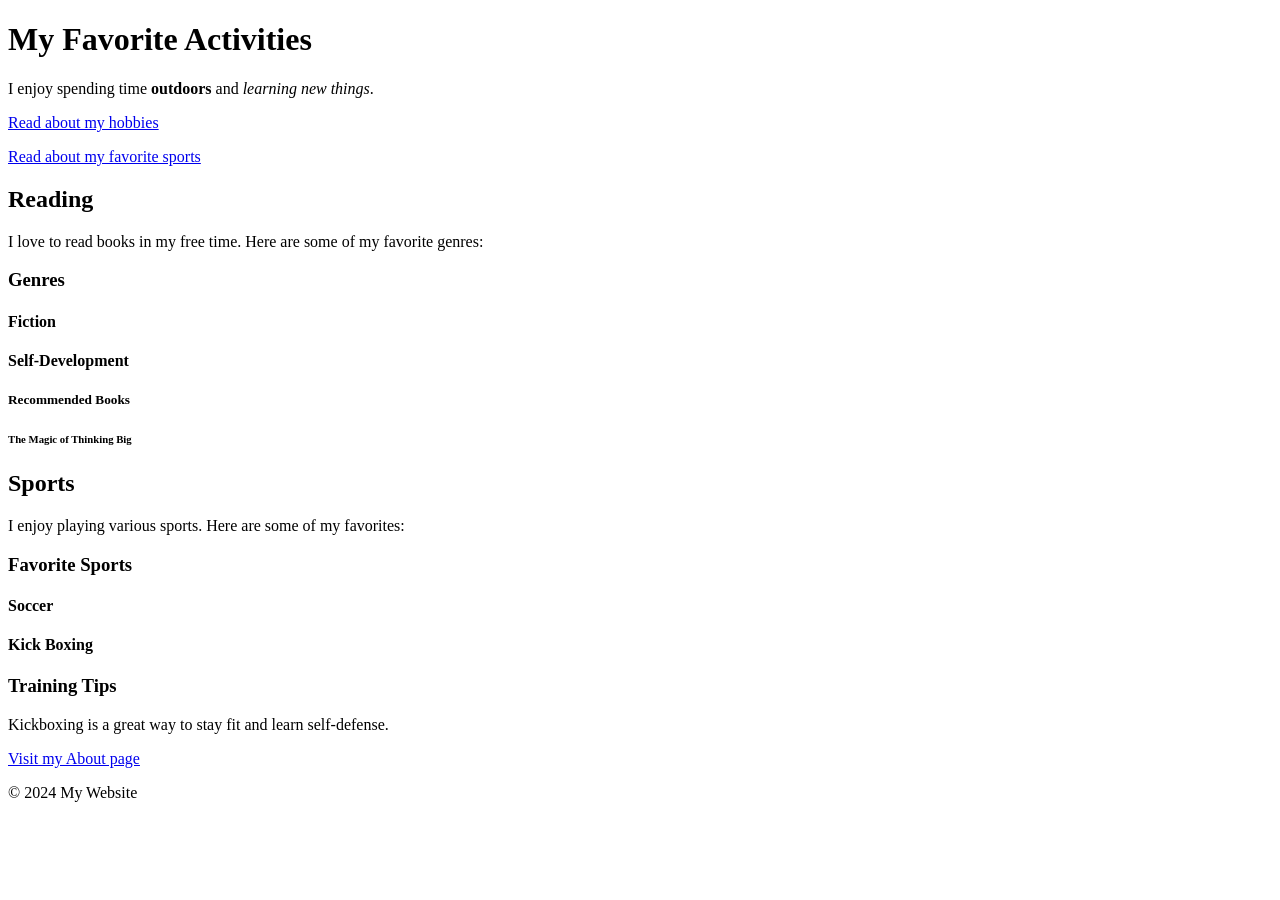
==== index.html @ c029c730 "Unit2.1.5" ====
<!DOCTYPE html>
<html lang="en">

<head>
    <meta charset="UTF-8">
    <title>My Website</title>
</head>

<body>
    <header>
        <h1>My Favorite Activities</h1>
        <p>I enjoy spending time <strong>outdoors</strong> and <em>learning new things</em>.</p>
    <p><a href="#hobbies">Read about my hobbies</a></p>
    <p><a href="#sports">Read about my favorite sports</a></p>
    </header>

    <main>
        <article id="hobbies">
            <h2>Reading</h2>
            <p>I love to read books in my free time. Here are some of my favorite genres:</p>
            <h3>Genres</h3>
            <h4>Fiction</h4>
            <h4>Self-Development</h4>
            <h5>Recommended Books</h5>
            <h6>The Magic of Thinking Big</h6>
        </article>

        <article id="sports">
            <h2>Sports</h2>
            <p>I enjoy playing various sports. Here are some of my favorites:</p>
            <h3>Favorite Sports</h3>
            <h4>Soccer</h4>
            <h4>Kick Boxing</h4>
            <aside>
                <h3>Training Tips</h3>
                <p>Kickboxing is a great way to stay fit and learn self-defense.</p>
            </aside>
        </article>
    </main>

    <footer>
        <a href="about.html" target="_blank">Visit my About page</a>
        <p>&copy; 2024 My Website</p>
    </footer>
</body>

</html>
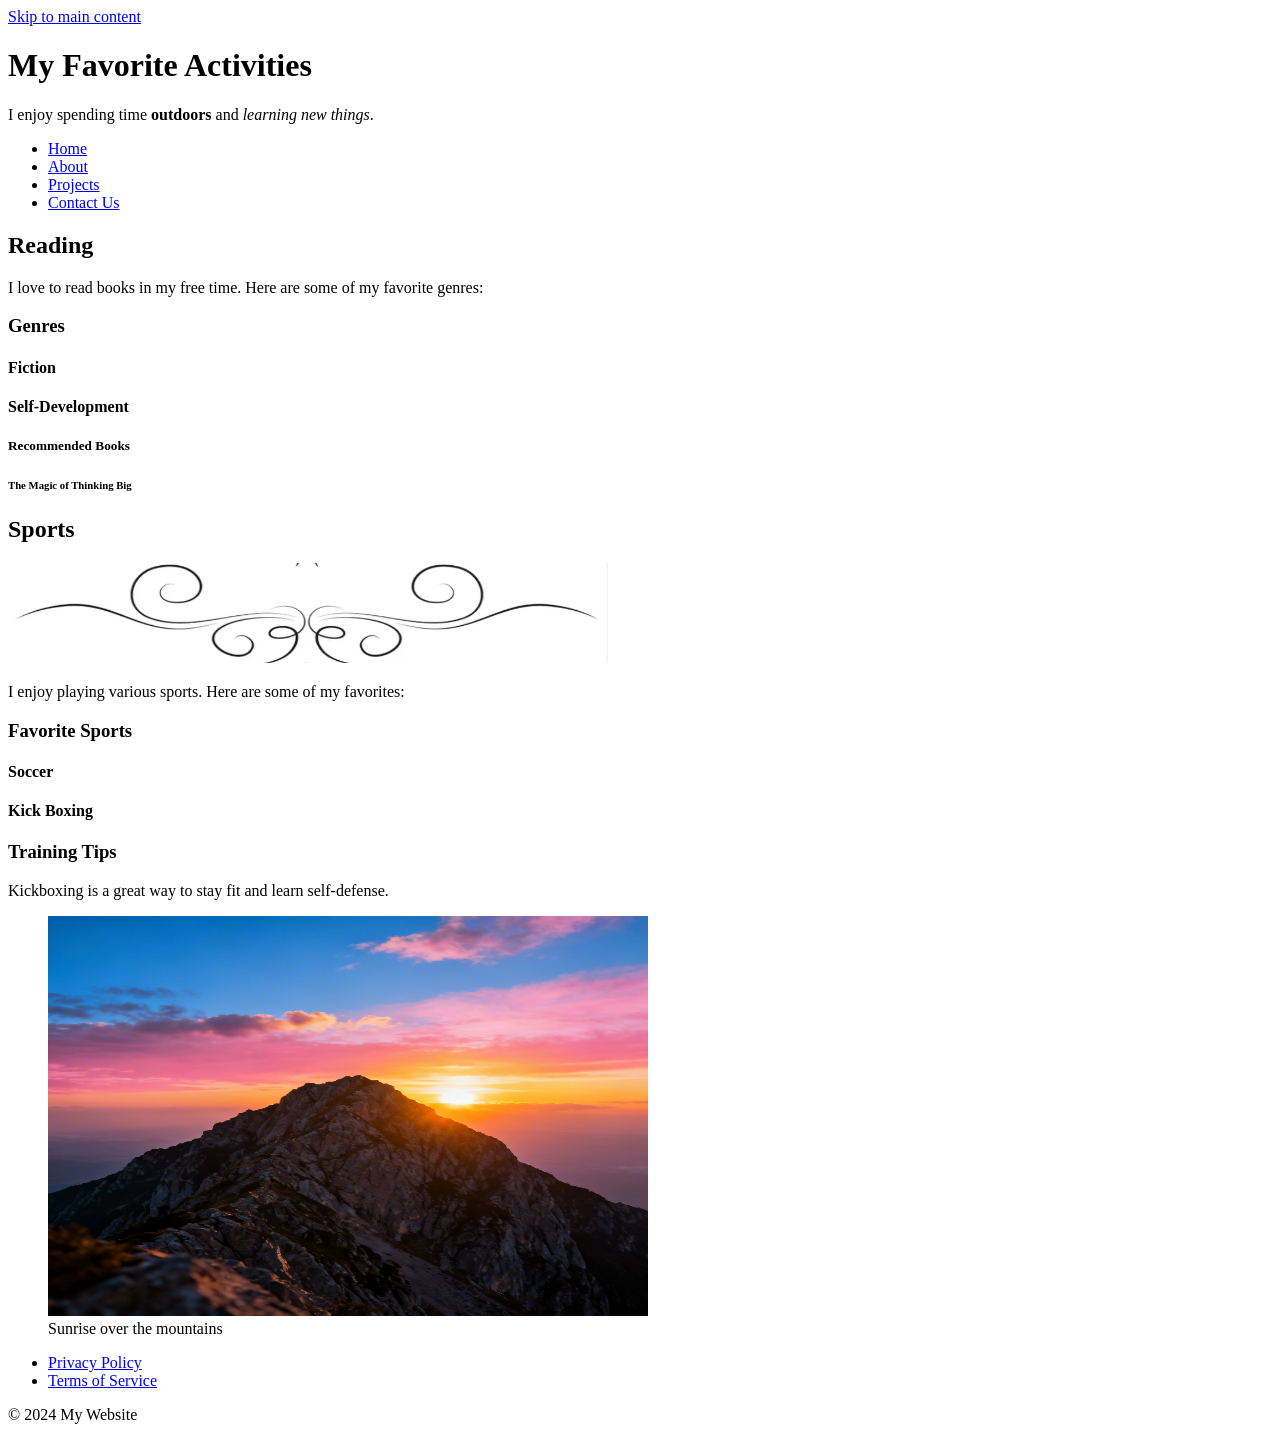
==== commit 0dddf16f: "2.2.1-2.2.5" ====
--- a/index.html
+++ b/index.html
@@ -3,18 +3,25 @@
 
 <head>
     <meta charset="UTF-8">
-    <title>My Website</title>
+    <title>My First Website</title>
 </head>
 
 <body>
+    <a href="#main-content">Skip to main content</a>
     <header>
         <h1>My Favorite Activities</h1>
         <p>I enjoy spending time <strong>outdoors</strong> and <em>learning new things</em>.</p>
-    <p><a href="#hobbies">Read about my hobbies</a></p>
-    <p><a href="#sports">Read about my favorite sports</a></p>
+        <nav aria-label="Primary Navigation">
+            <ul>
+                <li><a href="index.html" aria-current="page">Home</a></li>
+                <li><a href="about.html">About</a></li>
+                <li><a href="projects.html">Projects</a></li>
+                <li><a href="contact.html">Contact Us</a></li>
+            </ul>
+        </nav>
     </header>
 
-    <main>
+    <main id="main-content">
         <article id="hobbies">
             <h2>Reading</h2>
             <p>I love to read books in my free time. Here are some of my favorite genres:</p>
@@ -27,6 +34,7 @@
 
         <article id="sports">
             <h2>Sports</h2>
+            <img src="images/decorative.png" alt="" width="600" height="100">
             <p>I enjoy playing various sports. Here are some of my favorites:</p>
             <h3>Favorite Sports</h3>
             <h4>Soccer</h4>
@@ -36,10 +44,20 @@
                 <p>Kickboxing is a great way to stay fit and learn self-defense.</p>
             </aside>
         </article>
+        <figure>
+            <img src="images/mountainSunrise.jpg" alt="Sun rising behind snow-covered mountains with orange and pink sky"
+                width="600" height="400">
+            <figcaption>Sunrise over the mountains</figcaption>
+        </figure>
     </main>
 
     <footer>
-        <a href="about.html" target="_blank">Visit my About page</a>
+        <nav aria-label="Footer">
+            <ul>
+                <li><a href="privacy.html">Privacy Policy</a></li>
+                <li><a href="terms.html">Terms of Service</a></li>
+            </ul>
+        </nav>
         <p>&copy; 2024 My Website</p>
     </footer>
 </body>
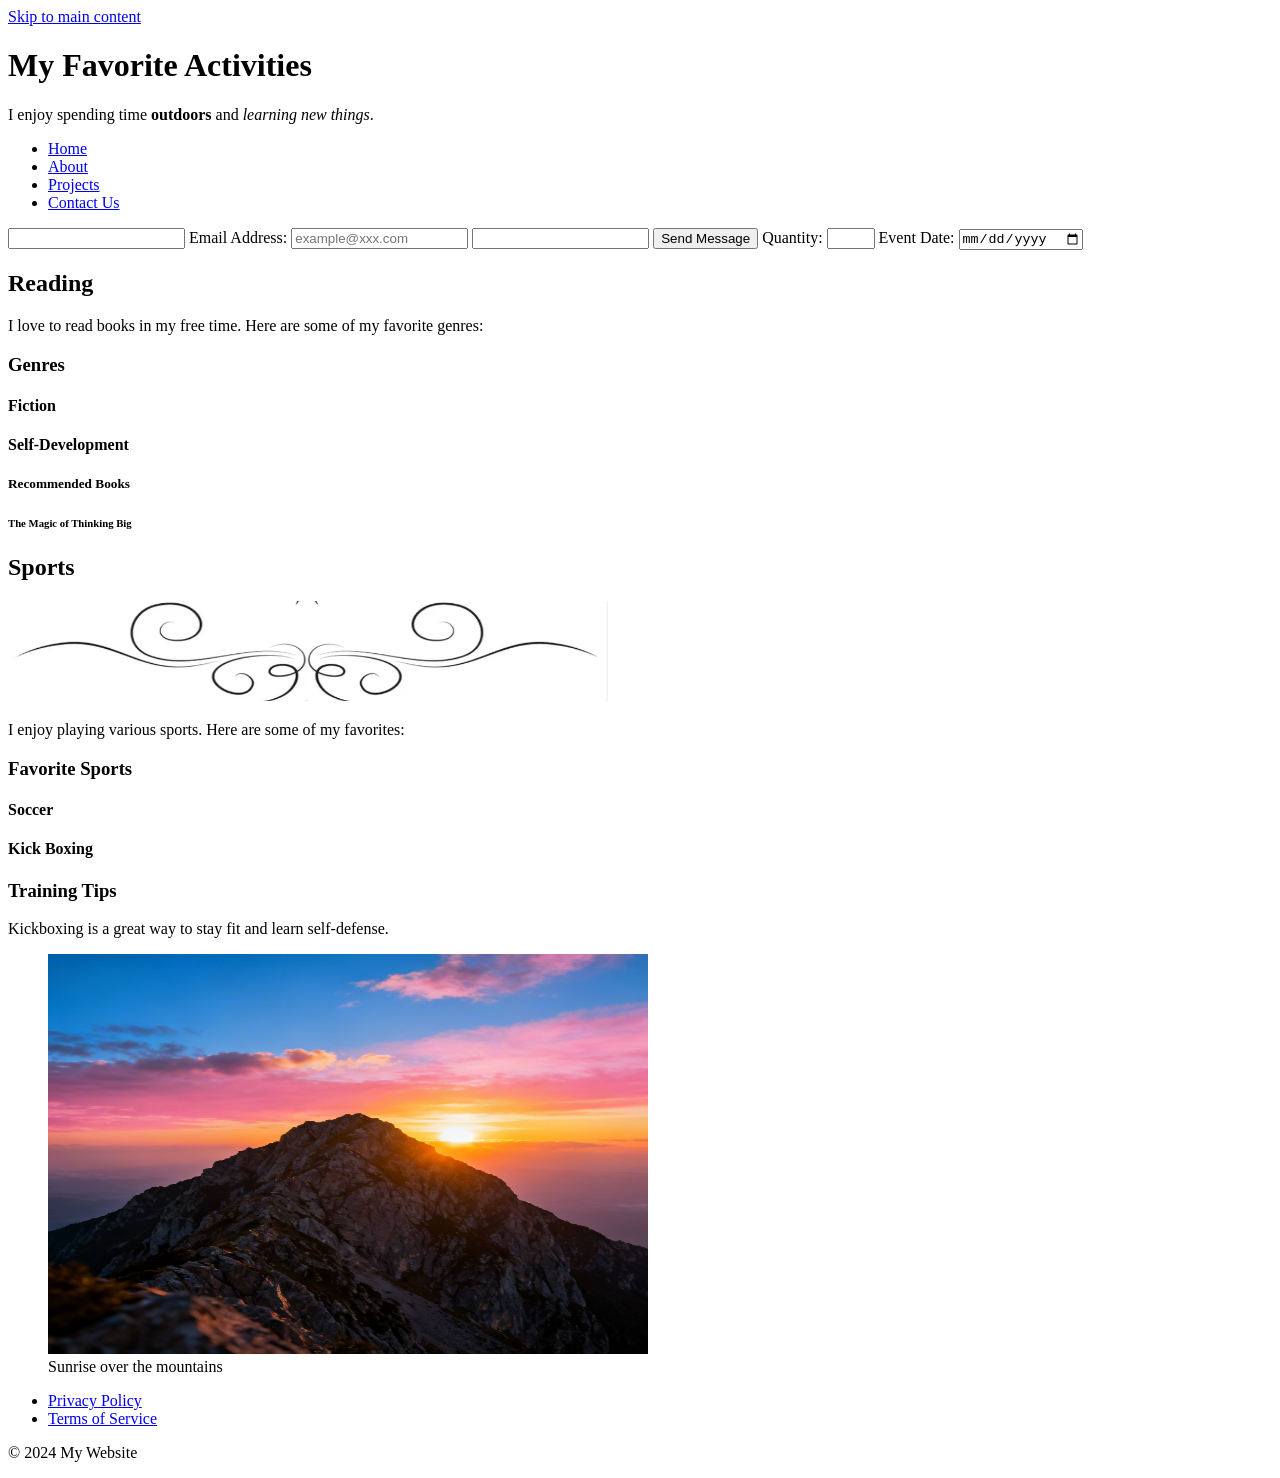
==== commit 84565e59: "20261112_unit2.3.1-2.3.3" ====
--- a/index.html
+++ b/index.html
@@ -22,6 +22,19 @@
     </header>
 
     <main id="main-content">
+        <form action="/contact" method="post">
+            <input type="text" name="full_name">
+            <label for="email_address">Email Address:</label>
+            <input type="email" name="email_address" placeholder="example@xxx.com">
+            <input type="text" name="subject">
+            <button type="submit">Send Message</button>
+
+            <label for="quantity">Quantity:</label>
+            <input type="number" id="quantity" name="quantity" min="1" max="10">
+
+            <label for="eventDate">Event Date:</label>
+            <input type="date" id="eventDate" name="eventDate">
+        </form>
         <article id="hobbies">
             <h2>Reading</h2>
             <p>I love to read books in my free time. Here are some of my favorite genres:</p>
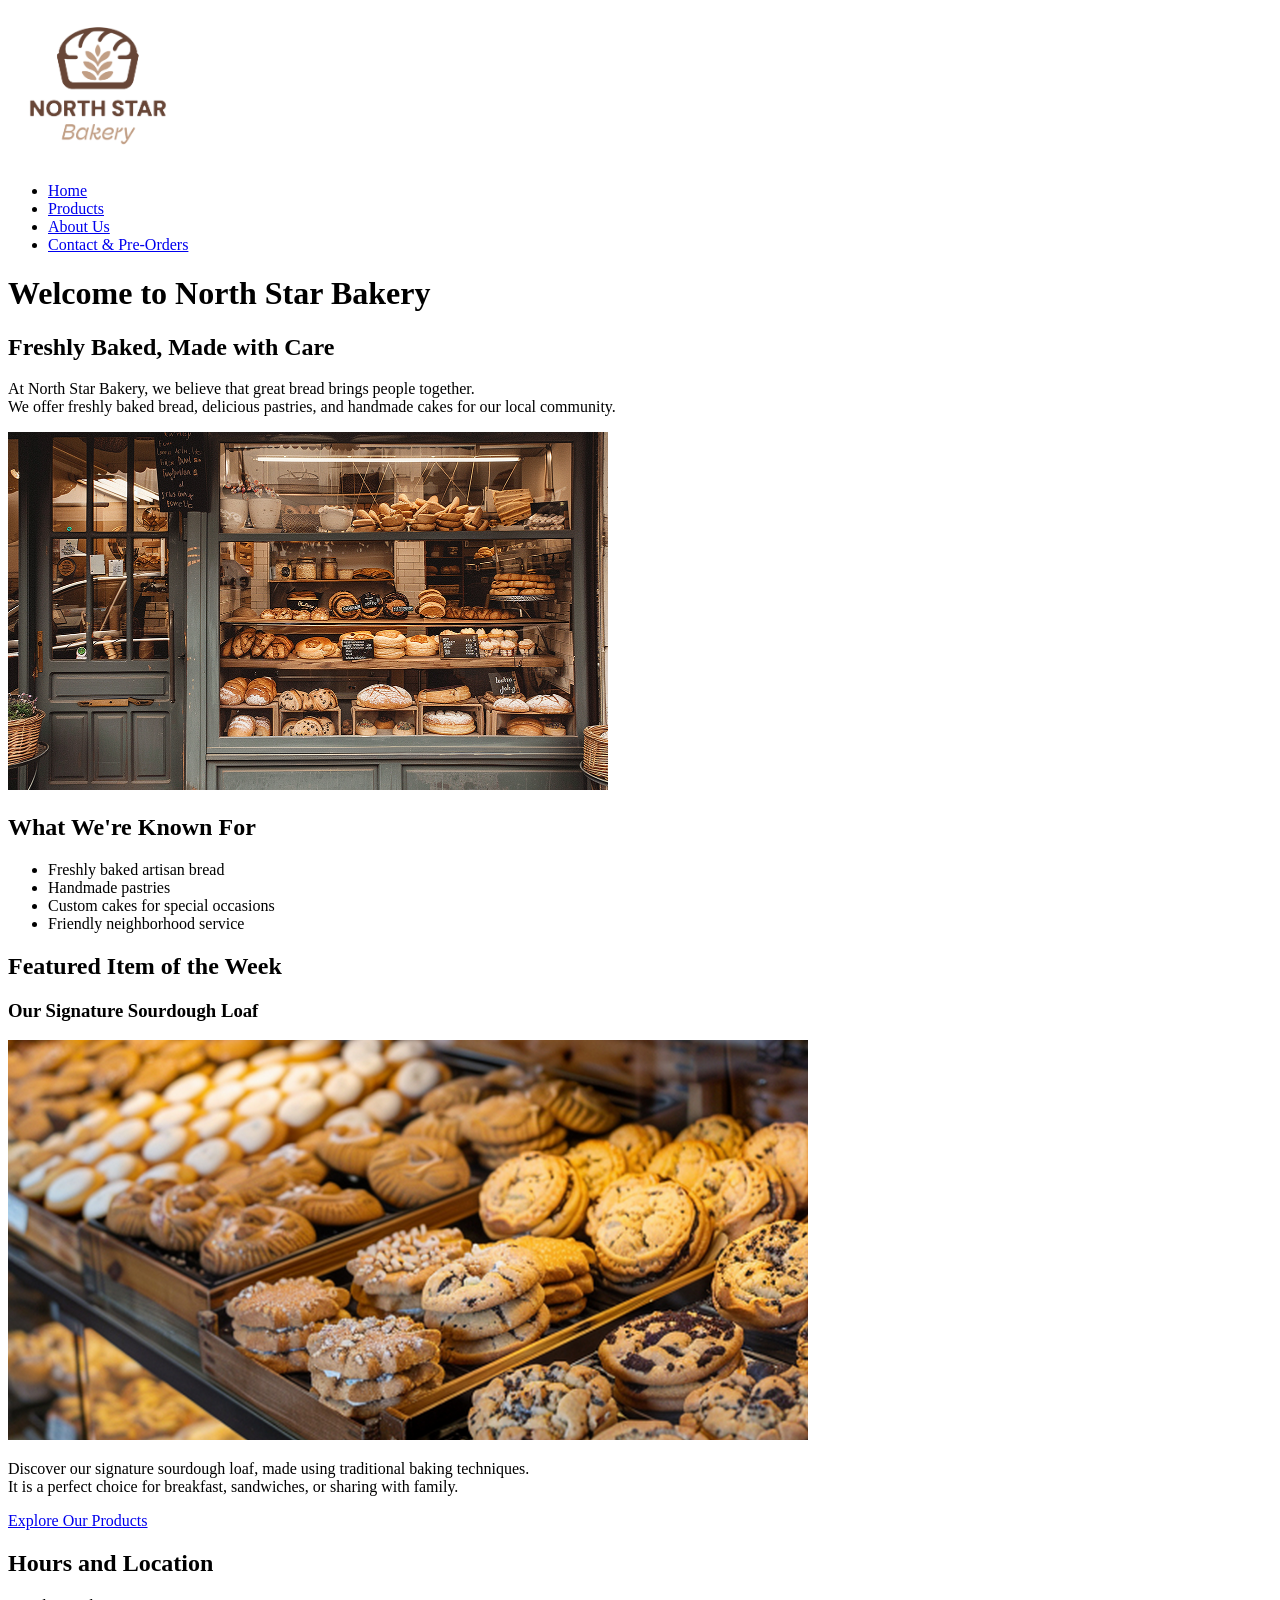
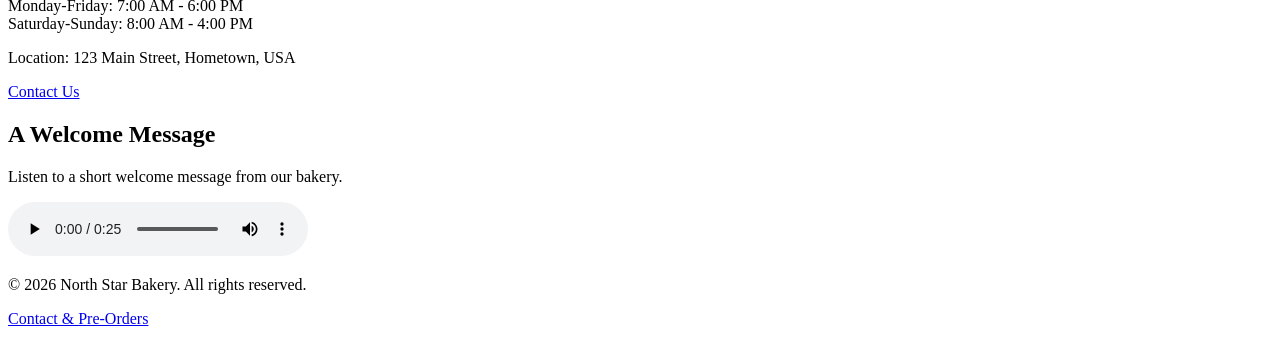
==== commit 7d2004ea: "TouchStone_Unit2" ====
--- a/index.html
+++ b/index.html
@@ -3,75 +3,107 @@
 
 <head>
     <meta charset="UTF-8">
-    <title>My First Website</title>
+    <meta name="description" content="Discover fresh bread, pastries, and cakes at North Star Bakery.">
+    <title>Home | North Star Bakery</title>
 </head>
 
 <body>
-    <a href="#main-content">Skip to main content</a>
     <header>
-        <h1>My Favorite Activities</h1>
-        <p>I enjoy spending time <strong>outdoors</strong> and <em>learning new things</em>.</p>
-        <nav aria-label="Primary Navigation">
+        <a href="index.html">
+            <img src="images/bakery-logo_c.png" alt="North Star Bakery logo" width="180">
+        </a>
+
+        <nav aria-label="Main navigation">
             <ul>
                 <li><a href="index.html" aria-current="page">Home</a></li>
-                <li><a href="about.html">About</a></li>
-                <li><a href="projects.html">Projects</a></li>
-                <li><a href="contact.html">Contact Us</a></li>
+                <li><a href="products.html">Products</a></li>
+                <li><a href="about.html">About Us</a></li>
+                <li><a href="contact.html">Contact & Pre-Orders</a></li>
             </ul>
         </nav>
     </header>
 
-    <main id="main-content">
-        <form action="/contact" method="post">
-            <input type="text" name="full_name">
-            <label for="email_address">Email Address:</label>
-            <input type="email" name="email_address" placeholder="example@xxx.com">
-            <input type="text" name="subject">
-            <button type="submit">Send Message</button>
+    <main>
+        <h1>Welcome to North Star Bakery</h1>
 
-            <label for="quantity">Quantity:</label>
-            <input type="number" id="quantity" name="quantity" min="1" max="10">
+        <section>
+            <h2>Freshly Baked, Made with Care</h2>
+            <p>
+                At North Star Bakery, we believe that great bread
+                brings people together. <br /> We offer freshly baked
+                bread, delicious pastries, and handmade cakes
+                for our local community.
+            </p>
 
-            <label for="eventDate">Event Date:</label>
-            <input type="date" id="eventDate" name="eventDate">
-        </form>
-        <article id="hobbies">
-            <h2>Reading</h2>
-            <p>I love to read books in my free time. Here are some of my favorite genres:</p>
-            <h3>Genres</h3>
-            <h4>Fiction</h4>
-            <h4>Self-Development</h4>
-            <h5>Recommended Books</h5>
-            <h6>The Magic of Thinking Big</h6>
-        </article>
+            <img src="images/bakery-storefront_c.png" alt="Exterior of North Star Bakery's neighborhood storefront"
+                width="600">
+        </section>
 
-        <article id="sports">
-            <h2>Sports</h2>
-            <img src="images/decorative.png" alt="" width="600" height="100">
-            <p>I enjoy playing various sports. Here are some of my favorites:</p>
-            <h3>Favorite Sports</h3>
-            <h4>Soccer</h4>
-            <h4>Kick Boxing</h4>
-            <aside>
-                <h3>Training Tips</h3>
-                <p>Kickboxing is a great way to stay fit and learn self-defense.</p>
-            </aside>
-        </article>
-        <figure>
-            <img src="images/mountainSunrise.jpg" alt="Sun rising behind snow-covered mountains with orange and pink sky"
-                width="600" height="400">
-            <figcaption>Sunrise over the mountains</figcaption>
-        </figure>
+        <section>
+            <h2>What We're Known For</h2>
+            <ul>
+                <li>Freshly baked artisan bread</li>
+                <li>Handmade pastries</li>
+                <li>Custom cakes for special occasions</li>
+                <li>Friendly neighborhood service</li>
+            </ul>
+        </section>
+
+        <section>
+            <h2>Featured Item of the Week</h2>
+            <h3>Our Signature Sourdough Loaf</h3>
+
+            <picture>
+                <source media="(max-width: 600px)" srcset="images/bakery-feature-small_c.png">
+                <img src="images/bakery-feature-large_c.png" alt="Featured artisan bread from North Star Bakery"
+                    width="800">
+            </picture>
+
+            <p>
+                Discover our signature sourdough loaf, made
+                using traditional baking techniques.<br />
+                It is a perfect choice for breakfast,
+                sandwiches, or sharing with family.
+            </p>
+
+            <p>
+                <a href="products.html">Explore Our Products</a>
+            </p>
+        </section>
+
+        <section>
+            <h2>Hours and Location</h2>
+            <p>
+                Monday-Friday: 7:00 AM - 6:00 PM<br>
+                Saturday-Sunday: 8:00 AM - 4:00 PM
+            </p>
+            <p>
+                Location: 123 Main Street, Hometown, USA
+            </p>
+            <p>
+                <a href="contact.html">Contact Us</a>
+            </p>
+        </section>
+
+        <section>
+            <h2>A Welcome Message</h2>
+            <p>Listen to a short welcome message from our bakery.</p>
+
+            <audio controls>
+                <source src="media/bakery-welcome_c.mp3" type="audio/mpeg">
+                Your browser does not support audio playback.
+                <a href="media/bakery-welcome_c.mp3">
+                    Download the welcome audio.
+                </a>
+            </audio>
+        </section>
     </main>
 
     <footer>
-        <nav aria-label="Footer">
-            <ul>
-                <li><a href="privacy.html">Privacy Policy</a></li>
-                <li><a href="terms.html">Terms of Service</a></li>
-            </ul>
-        </nav>
-        <p>&copy; 2024 My Website</p>
+        <p>&copy; 2026 North Star Bakery. All rights reserved.</p>
+        <p>
+            <a href="contact.html">Contact & Pre-Orders</a>
+        </p>
     </footer>
 </body>
 
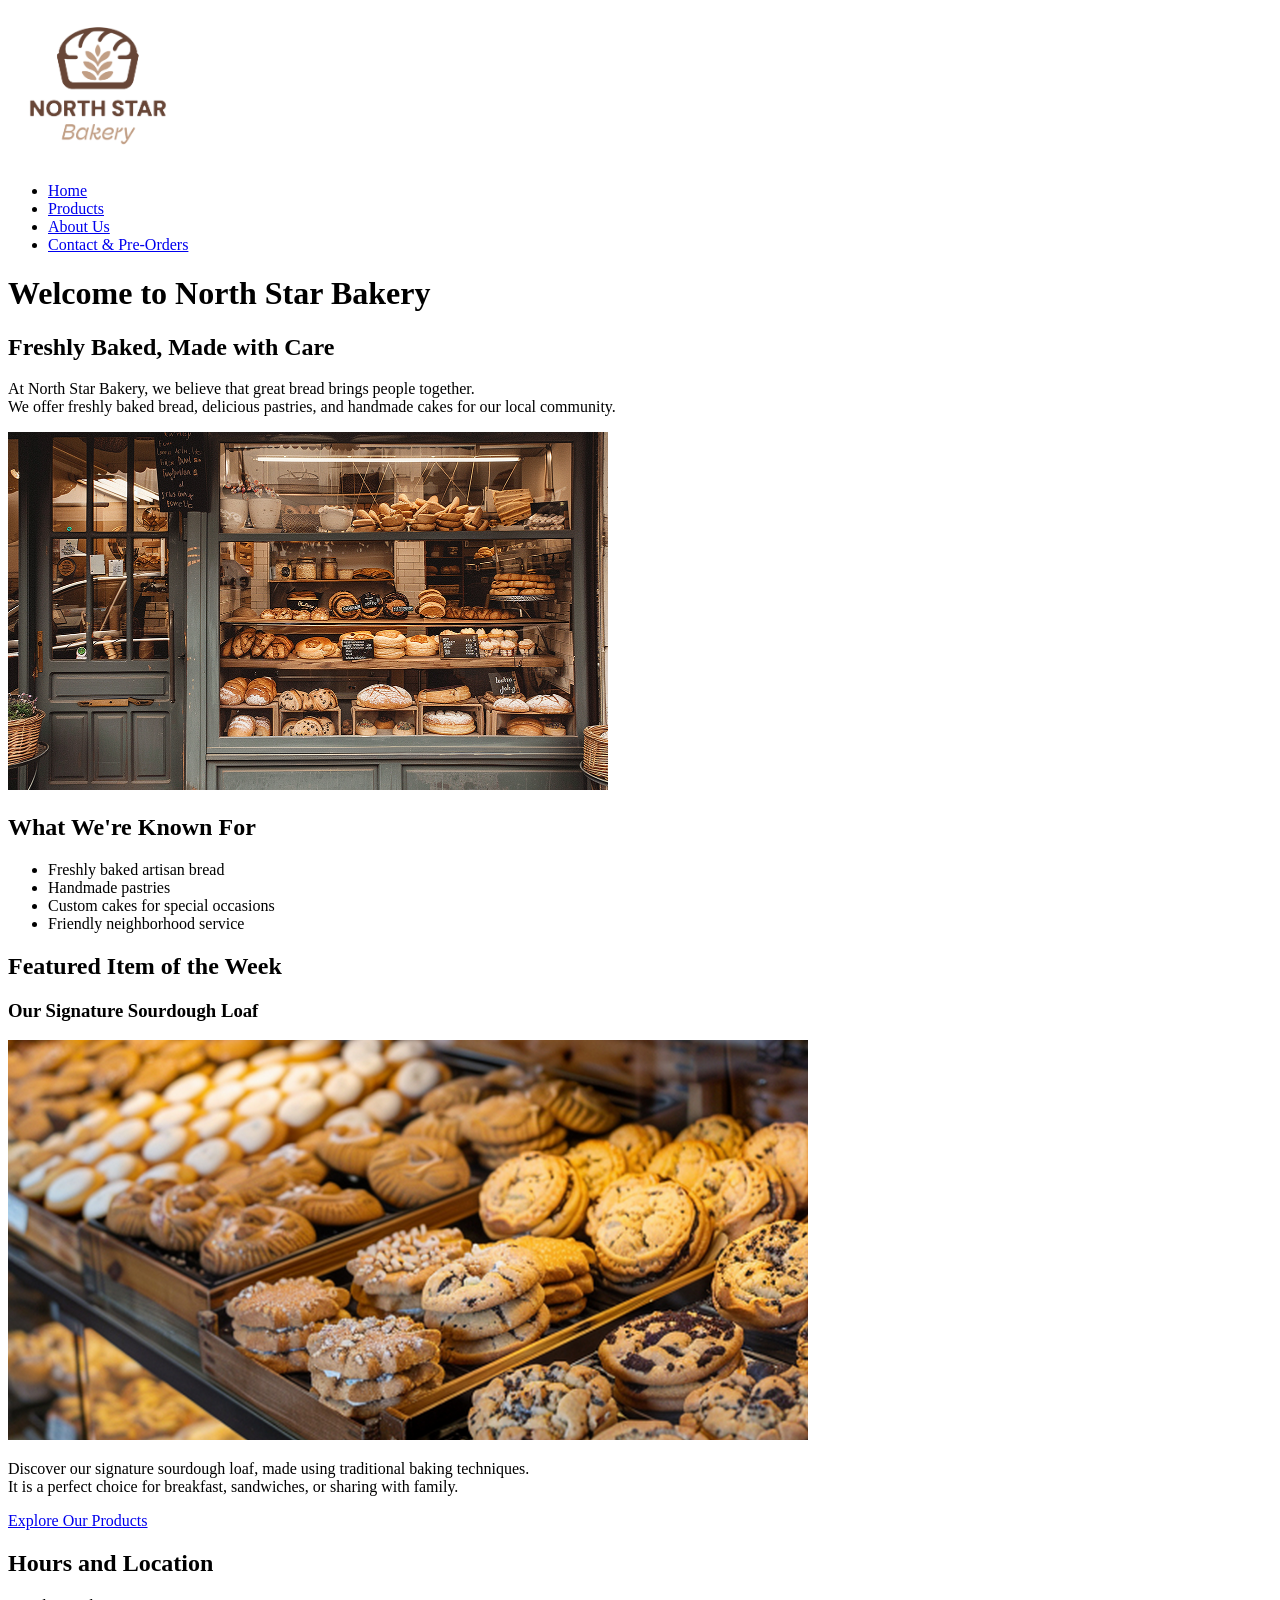
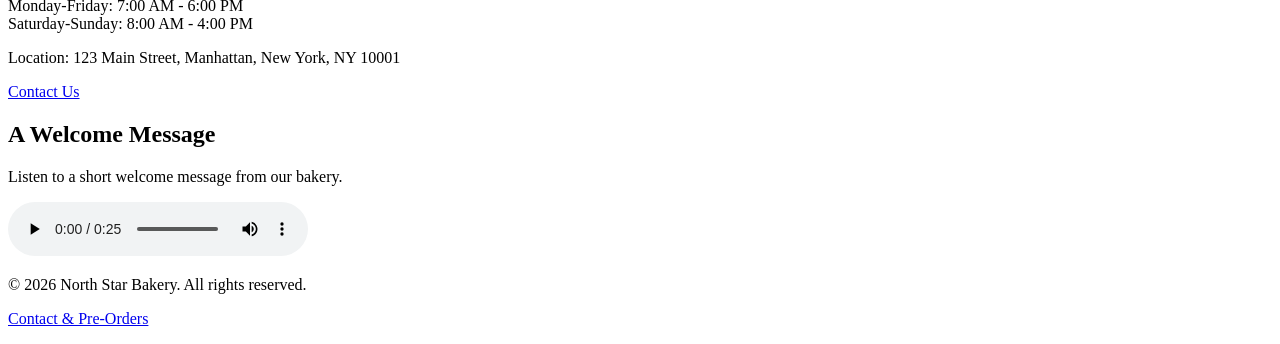
==== commit b454f81d: "touchstone modification" ====
--- a/index.html
+++ b/index.html
@@ -78,7 +78,7 @@
                 Saturday-Sunday: 8:00 AM - 4:00 PM
             </p>
             <p>
-                Location: 123 Main Street, Hometown, USA
+                Location: 123 Main Street, Manhattan, New York, NY 10001
             </p>
             <p>
                 <a href="contact.html">Contact Us</a>
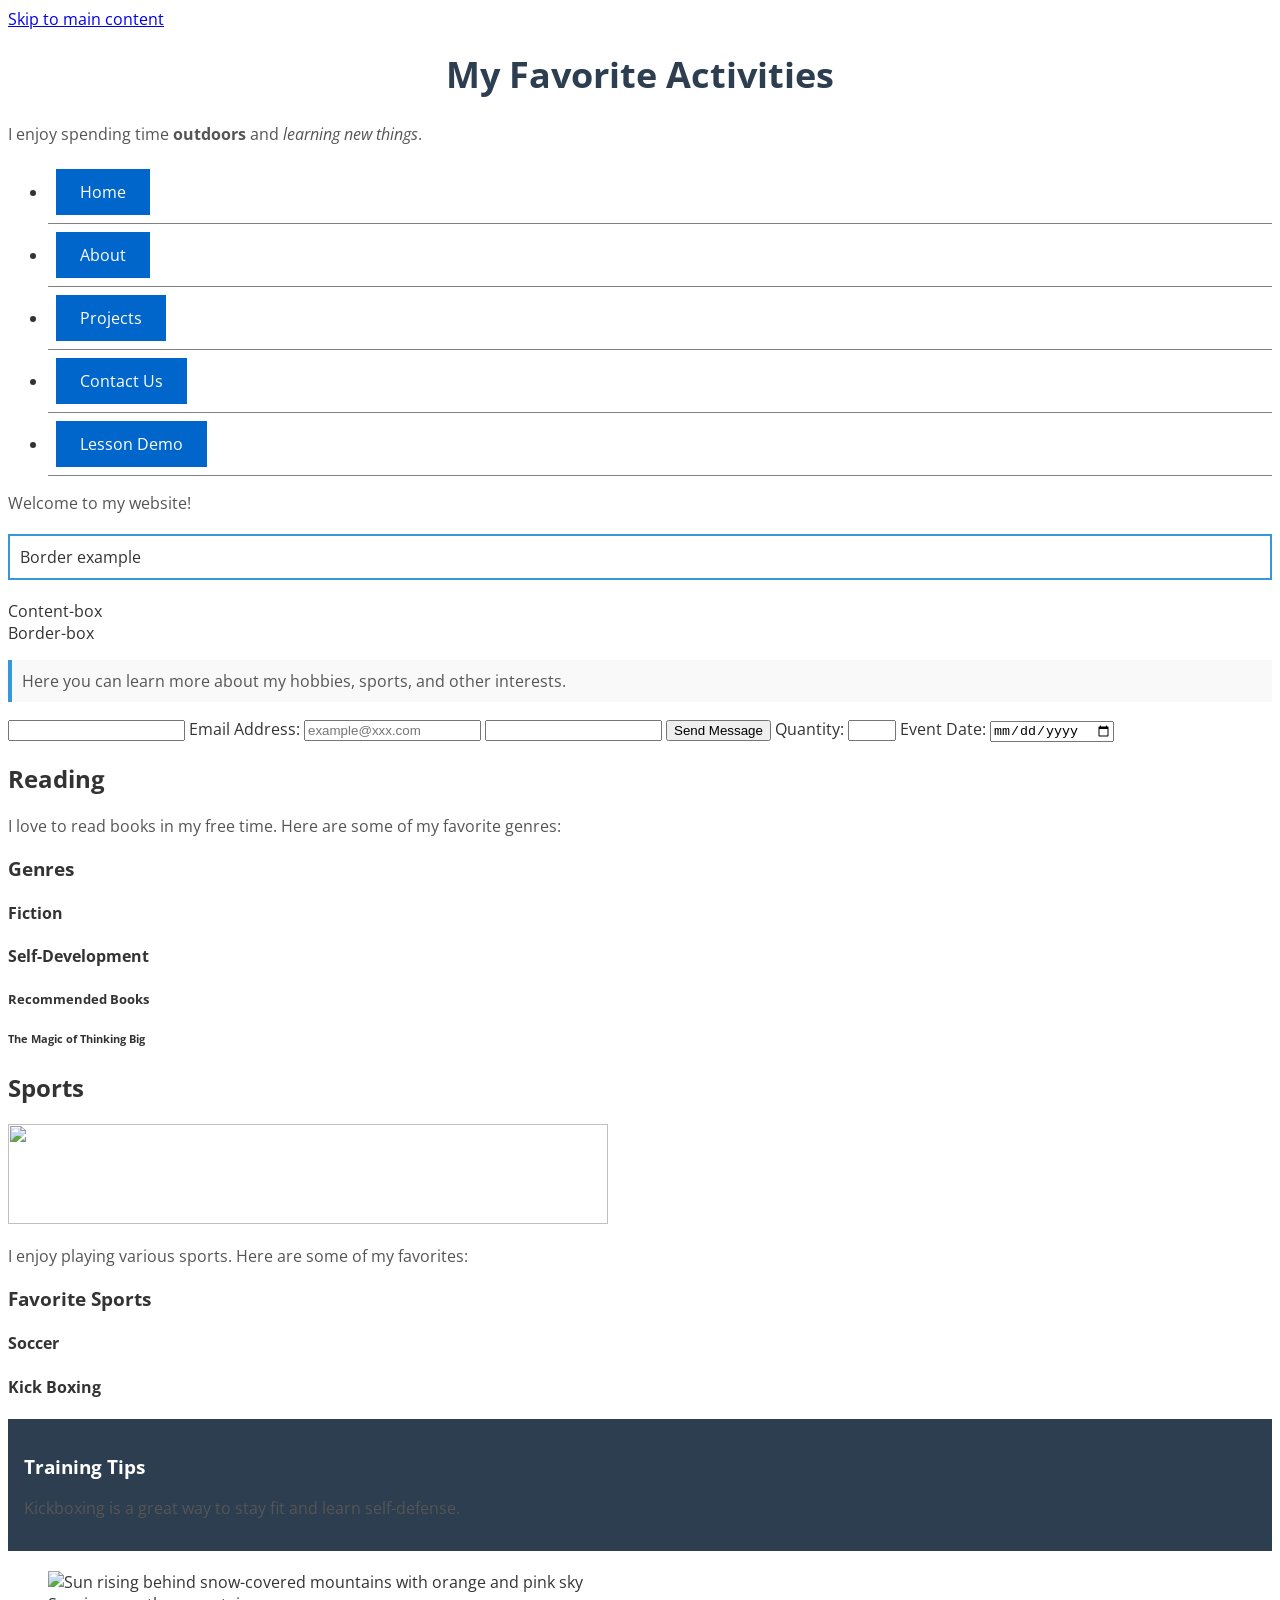
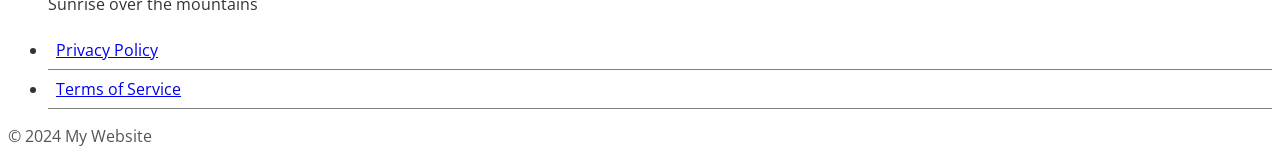
==== commit 50c6b51f: "Unit3" ====
--- a/index.html
+++ b/index.html
@@ -3,107 +3,87 @@
 
 <head>
     <meta charset="UTF-8">
-    <meta name="description" content="Discover fresh bread, pastries, and cakes at North Star Bakery.">
-    <title>Home | North Star Bakery</title>
+    <title>My First Website</title>
+    <link rel="stylesheet" href="css/style.css">
+    <link rel="preconnect" href="https://fonts.googleapis.com">
+<link rel="preconnect" href="https://fonts.gstatic.com" crossorigin>
+<link href="https://fonts.googleapis.com/css2?family=Open+Sans:ital,wght@0,300..800;1,300..800&display=swap" rel="stylesheet">
 </head>
 
 <body>
+    
+    <a href="#main-content">Skip to main content</a>
     <header>
-        <a href="index.html">
-            <img src="images/bakery-logo_c.png" alt="North Star Bakery logo" width="180">
-        </a>
-
-        <nav aria-label="Main navigation">
+        <h1 id="page-title">My Favorite Activities</h1>
+        <p>I enjoy spending time <strong>outdoors</strong> and <em>learning new things</em>.</p>
+        <nav aria-label="Primary Navigation">
             <ul>
-                <li><a href="index.html" aria-current="page">Home</a></li>
-                <li><a href="products.html">Products</a></li>
-                <li><a href="about.html">About Us</a></li>
-                <li><a href="contact.html">Contact & Pre-Orders</a></li>
+                <li><a href="index.html" aria-current="page" class="button-link">Home</a></li>
+                <li><a href="about.html" class="button-link">About</a></li>
+                <li><a href="projects.html" class="button-link">Projects</a></li>
+                <li><a href="contact.html" class="button-link">Contact Us</a></li>
+                <li><a href="lesson_demo.html" class="button-link">Lesson Demo</a></li>
             </ul>
         </nav>
     </header>
 
-    <main>
-        <h1>Welcome to North Star Bakery</h1>
+    <main id="main-content">
+        <p>Welcome to my website!</p>
+        <div class="border-demo">Border example</div>
+<div class="content-sizing">Content-box</div> 
+<div class="border-sizing">Border-box</div>
 
-        <section>
-            <h2>Freshly Baked, Made with Care</h2>
-            <p>
-                At North Star Bakery, we believe that great bread
-                brings people together. <br /> We offer freshly baked
-                bread, delicious pastries, and handmade cakes
-                for our local community.
-            </p>
+        <p class="highlight">Here you can learn more about my hobbies, sports, and other interests.</p>
+        <form action="/contact" method="post">
+            <input type="text" name="full_name">
+            <label for="email_address">Email Address:</label>
+            <input type="email" name="email_address" placeholder="example@xxx.com">
+            <input type="text" name="subject">
+            <button type="submit">Send Message</button>
 
-            <img src="images/bakery-storefront_c.png" alt="Exterior of North Star Bakery's neighborhood storefront"
-                width="600">
-        </section>
+            <label for="quantity">Quantity:</label>
+            <input type="number" id="quantity" name="quantity" min="1" max="10">
 
-        <section>
-            <h2>What We're Known For</h2>
-            <ul>
-                <li>Freshly baked artisan bread</li>
-                <li>Handmade pastries</li>
-                <li>Custom cakes for special occasions</li>
-                <li>Friendly neighborhood service</li>
-            </ul>
-        </section>
+            <label for="eventDate">Event Date:</label>
+            <input type="date" id="eventDate" name="eventDate">
+        </form>
+        <article id="hobbies">
+            <h2>Reading</h2>
+            <p>I love to read books in my free time. Here are some of my favorite genres:</p>
+            <h3>Genres</h3>
+            <h4>Fiction</h4>
+            <h4>Self-Development</h4>
+            <h5>Recommended Books</h5>
+            <h6>The Magic of Thinking Big</h6>
+        </article>
 
-        <section>
-            <h2>Featured Item of the Week</h2>
-            <h3>Our Signature Sourdough Loaf</h3>
-
-            <picture>
-                <source media="(max-width: 600px)" srcset="images/bakery-feature-small_c.png">
-                <img src="images/bakery-feature-large_c.png" alt="Featured artisan bread from North Star Bakery"
-                    width="800">
-            </picture>
-
-            <p>
-                Discover our signature sourdough loaf, made
-                using traditional baking techniques.<br />
-                It is a perfect choice for breakfast,
-                sandwiches, or sharing with family.
-            </p>
-
-            <p>
-                <a href="products.html">Explore Our Products</a>
-            </p>
-        </section>
-
-        <section>
-            <h2>Hours and Location</h2>
-            <p>
-                Monday-Friday: 7:00 AM - 6:00 PM<br>
-                Saturday-Sunday: 8:00 AM - 4:00 PM
-            </p>
-            <p>
-                Location: 123 Main Street, Manhattan, New York, NY 10001
-            </p>
-            <p>
-                <a href="contact.html">Contact Us</a>
-            </p>
-        </section>
-
-        <section>
-            <h2>A Welcome Message</h2>
-            <p>Listen to a short welcome message from our bakery.</p>
-
-            <audio controls>
-                <source src="media/bakery-welcome_c.mp3" type="audio/mpeg">
-                Your browser does not support audio playback.
-                <a href="media/bakery-welcome_c.mp3">
-                    Download the welcome audio.
-                </a>
-            </audio>
-        </section>
+        <article id="sports">
+            <h2>Sports</h2>
+            <img src="images/decorative.png" alt="" width="600" height="100">
+            <p>I enjoy playing various sports. Here are some of my favorites:</p>
+            <h3>Favorite Sports</h3>
+            <h4>Soccer</h4>
+            <h4>Kick Boxing</h4>
+            <aside>
+                <h3>Training Tips</h3>
+                <p>Kickboxing is a great way to stay fit and learn self-defense.</p>
+            </aside>
+        </article>
+        <figure>
+            <img src="images/mountainSunrise.jpg" alt="Sun rising behind snow-covered mountains with orange and pink sky"
+                width="600" height="400">
+            <figcaption>Sunrise over the mountains</figcaption>
+        </figure>
     </main>
 
     <footer>
-        <p>&copy; 2026 North Star Bakery. All rights reserved.</p>
-        <p>
-            <a href="contact.html">Contact & Pre-Orders</a>
-        </p>
+        <nav aria-label="Footer">
+            <ul>
+                <li><a href="privacy.html">Privacy Policy</a></li>
+                <li><a href="terms.html">Terms of Service</a></li>
+            </ul>
+        </nav>
+        <p>&copy; 2024 My Website</p>
     </footer>
 </body>
 
--- a/css/style.css
+++ b/css/style.css
@@ -0,0 +1,77 @@
+*, 
+*::before, 
+*::after { 
+
+box-sizing: border-box; 
+}
+
+body {
+    font-family: "Open Sans", Arial, sans-serif;
+    color: #333;
+}
+
+
+.border-demo {
+    border: 2px solid #3498db;
+    padding: 10px;
+    margin: 20px 0;
+}
+
+aside {
+    background-color: #2c3e50;
+    color: #fff;
+    padding: 1rem;
+    margin: 20px 0;
+}
+
+h1 {
+    font-size: 36px;
+    color: #2c3e50;
+}
+
+p {
+    margin-bottom: 16px;
+    color: #555;
+}
+
+li {
+    padding: 8px;
+    border-bottom: 1px solid gray;
+}
+
+/* button-link class for anchor elements */
+.button-link {
+    display: inline-block;
+    padding: 12px 24px;
+    background-color: #0066cc;
+    color: white;
+    text-decoration: none;
+    cursor: pointer;
+    transition: background-color 0.2s, color 0.2s;
+}
+
+.button-link:hover {
+    background-color: #004499;
+}
+
+.button-link:focus {
+    outline: 2px solid #004499;
+    outline-offset: 2px;
+}
+
+.button-link:active {
+    background-color: #002244;
+}
+
+/* Class selector */
+.highlight {
+    background-color: #f9f9f9;
+    padding: 10px;
+    border-left: 4px solid #3498db;
+}
+
+/* ID selector */
+#page-title {
+    text-align: center;
+    margin-top: 20px;
+}
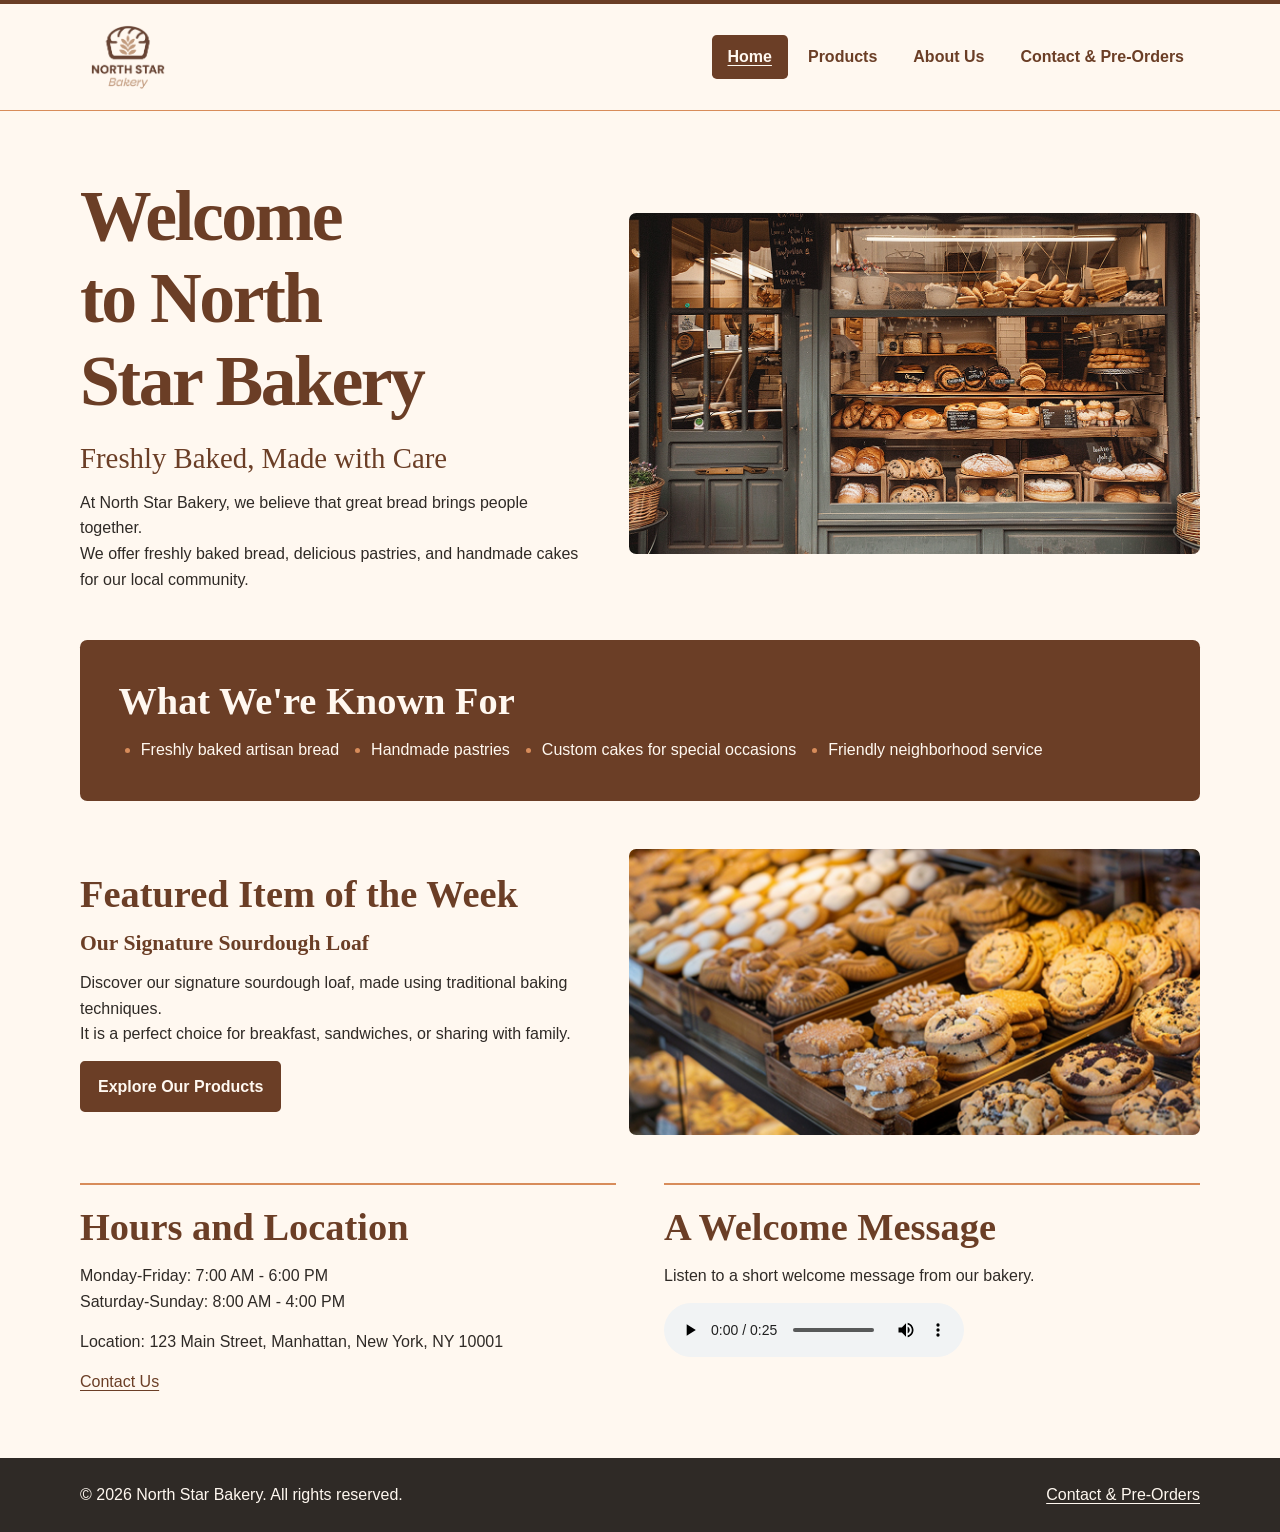
==== commit ba446410: "Unit3_Touchstone" ====
--- a/index.html
+++ b/index.html
@@ -3,87 +3,114 @@
 
 <head>
     <meta charset="UTF-8">
-    <title>My First Website</title>
+    <meta name="viewport" content="width=device-width, initial-scale=1">
     <link rel="stylesheet" href="css/style.css">
-    <link rel="preconnect" href="https://fonts.googleapis.com">
-<link rel="preconnect" href="https://fonts.gstatic.com" crossorigin>
-<link href="https://fonts.googleapis.com/css2?family=Open+Sans:ital,wght@0,300..800;1,300..800&display=swap" rel="stylesheet">
+    <meta name="description" content="Discover fresh bread, pastries, and cakes at North Star Bakery.">
+    <title>Home | North Star Bakery</title>
 </head>
 
 <body>
-    
-    <a href="#main-content">Skip to main content</a>
     <header>
-        <h1 id="page-title">My Favorite Activities</h1>
-        <p>I enjoy spending time <strong>outdoors</strong> and <em>learning new things</em>.</p>
-        <nav aria-label="Primary Navigation">
+        <a href="index.html">
+            <img src="images/bakery-logo_c.png" alt="North Star Bakery logo" width="180">
+        </a>
+
+        <nav aria-label="Main navigation">
             <ul>
-                <li><a href="index.html" aria-current="page" class="button-link">Home</a></li>
-                <li><a href="about.html" class="button-link">About</a></li>
-                <li><a href="projects.html" class="button-link">Projects</a></li>
-                <li><a href="contact.html" class="button-link">Contact Us</a></li>
-                <li><a href="lesson_demo.html" class="button-link">Lesson Demo</a></li>
+                <li><a href="index.html" aria-current="page">Home</a></li>
+                <li><a href="products.html">Products</a></li>
+                <li><a href="about.html">About Us</a></li>
+                <li><a href="contact.html">Contact & Pre-Orders</a></li>
             </ul>
         </nav>
     </header>
 
-    <main id="main-content">
-        <p>Welcome to my website!</p>
-        <div class="border-demo">Border example</div>
-<div class="content-sizing">Content-box</div> 
-<div class="border-sizing">Border-box</div>
+    <main>
+        <div class="welcome">
+            <div>
+                <h1>Welcome to North Star Bakery</h1>
 
-        <p class="highlight">Here you can learn more about my hobbies, sports, and other interests.</p>
-        <form action="/contact" method="post">
-            <input type="text" name="full_name">
-            <label for="email_address">Email Address:</label>
-            <input type="email" name="email_address" placeholder="example@xxx.com">
-            <input type="text" name="subject">
-            <button type="submit">Send Message</button>
+                <section>
+                    <h2>Freshly Baked, Made with Care</h2>
+                    <p>
+                        At North Star Bakery, we believe that great bread
+                        brings people together. <br /> We offer freshly baked
+                        bread, delicious pastries, and handmade cakes
+                        for our local community.
+                    </p>
+                </section>
+            </div>
+            <img src="images/bakery-storefront_c.png" alt="Exterior of North Star Bakery's neighborhood storefront"
+                width="600">
+        </div>
 
-            <label for="quantity">Quantity:</label>
-            <input type="number" id="quantity" name="quantity" min="1" max="10">
+        <section class="specialties">
+            <h2>What We're Known For</h2>
+            <ul>
+                <li>Freshly baked artisan bread</li>
+                <li>Handmade pastries</li>
+                <li>Custom cakes for special occasions</li>
+                <li>Friendly neighborhood service</li>
+            </ul>
+        </section>
 
-            <label for="eventDate">Event Date:</label>
-            <input type="date" id="eventDate" name="eventDate">
-        </form>
-        <article id="hobbies">
-            <h2>Reading</h2>
-            <p>I love to read books in my free time. Here are some of my favorite genres:</p>
-            <h3>Genres</h3>
-            <h4>Fiction</h4>
-            <h4>Self-Development</h4>
-            <h5>Recommended Books</h5>
-            <h6>The Magic of Thinking Big</h6>
-        </article>
+        <section class="feature">
+            <div>
+                <h2>Featured Item of the Week</h2>
+                <h3>Our Signature Sourdough Loaf</h3>
+                <p>
+                    Discover our signature sourdough loaf, made
+                    using traditional baking techniques.<br />
+                    It is a perfect choice for breakfast,
+                    sandwiches, or sharing with family.
+                </p>
 
-        <article id="sports">
-            <h2>Sports</h2>
-            <img src="images/decorative.png" alt="" width="600" height="100">
-            <p>I enjoy playing various sports. Here are some of my favorites:</p>
-            <h3>Favorite Sports</h3>
-            <h4>Soccer</h4>
-            <h4>Kick Boxing</h4>
-            <aside>
-                <h3>Training Tips</h3>
-                <p>Kickboxing is a great way to stay fit and learn self-defense.</p>
-            </aside>
-        </article>
-        <figure>
-            <img src="images/mountainSunrise.jpg" alt="Sun rising behind snow-covered mountains with orange and pink sky"
-                width="600" height="400">
-            <figcaption>Sunrise over the mountains</figcaption>
-        </figure>
+                <p>
+                    <a class="button-link" href="products.html">Explore Our Products</a>
+                </p>
+            </div>
+            <picture>
+                <source media="(max-width: 600px)" srcset="images/bakery-feature-small_c.png">
+                <img src="images/bakery-feature-large_c.png" alt="Featured artisan bread from North Star Bakery"
+                    width="800">
+            </picture>
+        </section>
+
+        <div class="columns">
+            <section>
+                <h2>Hours and Location</h2>
+                <p>
+                    Monday-Friday: 7:00 AM - 6:00 PM<br>
+                    Saturday-Sunday: 8:00 AM - 4:00 PM
+                </p>
+                <p>
+                    Location: 123 Main Street, Manhattan, New York, NY 10001
+                </p>
+                <p>
+                    <a href="contact.html">Contact Us</a>
+                </p>
+            </section>
+
+            <section>
+                <h2>A Welcome Message</h2>
+                <p>Listen to a short welcome message from our bakery.</p>
+
+                <audio controls>
+                    <source src="media/bakery-welcome_c.mp3" type="audio/mpeg">
+                    Your browser does not support audio playback.
+                    <a href="media/bakery-welcome_c.mp3">
+                        Download the welcome audio.
+                    </a>
+                </audio>
+            </section>
+        </div>
     </main>
 
     <footer>
-        <nav aria-label="Footer">
-            <ul>
-                <li><a href="privacy.html">Privacy Policy</a></li>
-                <li><a href="terms.html">Terms of Service</a></li>
-            </ul>
-        </nav>
-        <p>&copy; 2024 My Website</p>
+        <p>&copy; 2026 North Star Bakery. All rights reserved.</p>
+        <p>
+            <a href="contact.html">Contact & Pre-Orders</a>
+        </p>
     </footer>
 </body>
 
--- a/css/style.css
+++ b/css/style.css
@@ -1,77 +1,353 @@
-*, 
-*::before, 
-*::after { 
-
-box-sizing: border-box; 
+:root {
+    --cream: #fff8f0;
+    --brown: #6b3e26;
+    --peach: #d88c5a;
+    --charcoal: #2f2a26;
+    --gutter: clamp(1rem, 4vw, 3rem);
+    --page-inset: max(var(--gutter), calc((100% - 70rem) / 2));
+    --gap: clamp(1.5rem, 4vw, 3rem);
+}
+
+*, *::before, *::after {
+    box-sizing: border-box;
 }
 
 body {
-    font-family: "Open Sans", Arial, sans-serif;
-    color: #333;
-}
-
-
-.border-demo {
-    border: 2px solid #3498db;
-    padding: 10px;
-    margin: 20px 0;
-}
-
-aside {
-    background-color: #2c3e50;
-    color: #fff;
-    padding: 1rem;
-    margin: 20px 0;
+    margin: 0;
+    background: var(--cream);
+    color: var(--charcoal);
+    font-family: Arial, sans-serif;
+    line-height: 1.6;
+}
+
+header, footer, main {
+    padding-inline: var(--page-inset);
+}
+
+header, footer, nav ul, .columns, .welcome, .feature, .contact-layout {
+    display: flex;
+    flex-direction: column;
+}
+
+header {
+    align-items: center;
+    gap: 0.75rem;
+    padding-block: 0.75rem;
+    border-block-start: 0.3rem solid var(--brown);
+    border-block-end: 1px solid var(--peach);
+}
+
+header img {
+    width: 6rem;
+    mix-blend-mode: multiply;
+}
+
+nav {
+    width: 100%;
+}
+
+nav ul {
+    flex-direction: row;
+    flex-wrap: wrap;
+    gap: 0.25rem;
+    margin: 0;
+    padding: 0;
+    list-style: none;
+}
+
+nav li {
+    flex: 1 1 45%;
+}
+
+a {
+    color: var(--brown);
+    text-underline-offset: 0.2em;
+}
+
+a:hover {
+    text-decoration-thickness: 0.15em;
+}
+
+nav a {
+    display: flex;
+    align-items: center;
+    justify-content: center;
+    min-height: 2.75rem;
+    height: 100%;
+    padding: 0.4rem 0.25rem;
+    border-radius: 0.3rem;
+    font-weight: 600;
+    text-align: center;
+    text-decoration: none;
+}
+
+nav a:hover, nav a[aria-current="page"] {
+    background: var(--brown);
+    color: var(--cream);
+}
+
+nav a[aria-current="page"] {
+    text-decoration: underline;
+}
+
+:focus-visible {
+    outline: 3px solid var(--brown);
+    outline-offset: 3px;
+}
+
+main {
+    padding-block: clamp(2rem, 5vw, 4.5rem);
+}
+
+main > * + *, .visit-details > section + section {
+    margin-block-start: var(--gap);
+}
+
+h1, h2, h3 {
+    margin: 0;
+    color: var(--brown);
+    font-family: Georgia, serif;
+    line-height: 1.15;
+    text-wrap: balance;
 }
 
 h1 {
-    font-size: 36px;
-    color: #2c3e50;
+    font-size: clamp(2.5rem, 5.6vw, 4.75rem);
+    letter-spacing: -0.035em;
+}
+
+h2 {
+    font-size: clamp(1.65rem, 3vw, 2.4rem);
+}
+
+h3 {
+    font-size: 1.35rem;
+}
+
+p, figure, ul {
+    margin: 0;
 }
 
 p {
-    margin-bottom: 16px;
-    color: #555;
-}
-
-li {
-    padding: 8px;
-    border-bottom: 1px solid gray;
-}
-
-/* button-link class for anchor elements */
-.button-link {
+    max-width: 65ch;
+}
+
+ul {
+    padding-inline-start: 1.4em;
+}
+
+section > * + *, .feature > div > * + *, fieldset > p + p {
+    margin-block-start: 0.9rem;
+}
+
+img, picture, video, audio {
+    display: block;
+    max-width: 100%;
+}
+
+img, video {
+    height: auto;
+}
+
+main img, video {
+    border-radius: 0.45rem;
+}
+
+figcaption, small {
+    font-size: 0.9rem;
+}
+
+figcaption {
+    margin-block-start: 0.65rem;
+    font-style: italic;
+}
+
+.columns, .contact-layout, .welcome, .feature {
+    gap: var(--gap);
+}
+
+.columns > *, .welcome > *, .feature > *, .contact-layout > * {
+    min-width: 0;
+    margin-block-start: 0;
+}
+
+.columns > section, .visit-details > section {
+    border-top: 2px solid var(--peach);
+    padding-block-start: 1.25rem;
+}
+
+.welcome section {
+    margin-block-start: 1.25rem;
+}
+
+.welcome h2 {
+    font-size: clamp(1.35rem, 2.3vw, 1.8rem);
+    font-weight: normal;
+}
+
+.specialties, .visit-details {
+    padding: clamp(1.25rem, 3vw, 2.5rem);
+    background: var(--brown);
+    border-radius: 0.45rem;
+    color: var(--cream);
+}
+
+.specialties h2, .visit-details h2 {
+    color: var(--cream);
+}
+
+.specialties li::marker, .visit-details li::marker {
+    color: var(--peach);
+}
+
+.button-link, button {
     display: inline-block;
-    padding: 12px 24px;
-    background-color: #0066cc;
-    color: white;
+    border: 2px solid var(--brown);
+    border-radius: 0.3rem;
+    padding: 0.65rem 1rem;
+    background: var(--brown);
+    color: var(--cream);
+    font: inherit;
+    font-weight: bold;
     text-decoration: none;
     cursor: pointer;
-    transition: background-color 0.2s, color 0.2s;
-}
-
-.button-link:hover {
-    background-color: #004499;
-}
-
-.button-link:focus {
-    outline: 2px solid #004499;
-    outline-offset: 2px;
-}
-
-.button-link:active {
-    background-color: #002244;
-}
-
-/* Class selector */
-.highlight {
-    background-color: #f9f9f9;
-    padding: 10px;
-    border-left: 4px solid #3498db;
-}
-
-/* ID selector */
-#page-title {
-    text-align: center;
-    margin-top: 20px;
-}+}
+
+button[type="reset"] {
+    background: var(--cream);
+    color: var(--brown);
+}
+
+.button-link:hover, button:hover {
+    background: var(--peach);
+    color: var(--charcoal);
+}
+
+form, form > p {
+    display: flex;
+    gap: 1rem;
+}
+
+form {
+    flex-direction: column;
+}
+
+form > p {
+    flex-wrap: wrap;
+}
+
+fieldset {
+    min-width: 0;
+    margin: 0;
+    border: 1px solid var(--brown);
+    border-radius: 0.45rem;
+    padding: clamp(0.85rem, 2vw, 1.5rem);
+}
+
+legend, label {
+    font-weight: bold;
+}
+
+legend {
+    padding-inline: 0.4rem;
+    color: var(--brown);
+}
+
+label, fieldset small {
+    display: block;
+}
+
+input, select, textarea {
+    display: block;
+    width: 100%;
+    min-width: 0;
+    margin-block: 0.3rem;
+    padding: 0.55rem;
+    border: 1px solid var(--brown);
+    border-radius: 0.25rem;
+    background: var(--cream);
+    color: var(--charcoal);
+    font: inherit;
+}
+
+textarea {
+    resize: vertical;
+}
+
+address {
+    font-style: normal;
+}
+
+footer {
+    gap: 0.75rem;
+    background: var(--charcoal);
+    color: var(--cream);
+    padding-block: 1.5rem;
+}
+
+footer a {
+    color: var(--cream);
+}
+
+footer :focus-visible {
+    outline-color: var(--peach);
+}
+
+@media (min-width: 48rem) {
+    header, footer, .welcome, .feature, .contact-layout {
+        flex-direction: row;
+        justify-content: space-between;
+        align-items: center;
+    }
+
+    nav {
+        width: auto;
+    }
+
+    nav li {
+        flex: 0 1 auto;
+    }
+
+    nav a {
+        padding-inline: 1rem;
+    }
+
+    .welcome > div, .feature > div {
+        flex: 1;
+    }
+
+    .welcome > img, .feature > picture {
+        width: 51%;
+    }
+
+    .specialties ul {
+        display: flex;
+        flex-wrap: wrap;
+        column-gap: 2rem;
+        row-gap: 0.5rem;
+    }
+
+    .columns {
+        flex-flow: row wrap;
+    }
+
+    .columns > section {
+        flex: 1 1 calc((100% - var(--gap)) / 2);
+    }
+
+    .columns > h1, .columns > p, .columns > .full-width {
+        flex-basis: 100%;
+    }
+
+    .contact-layout {
+        align-items: flex-start;
+    }
+
+    .contact-layout > section {
+        flex: 3;
+    }
+
+    .visit-details {
+        flex: 2;
+    }
+}
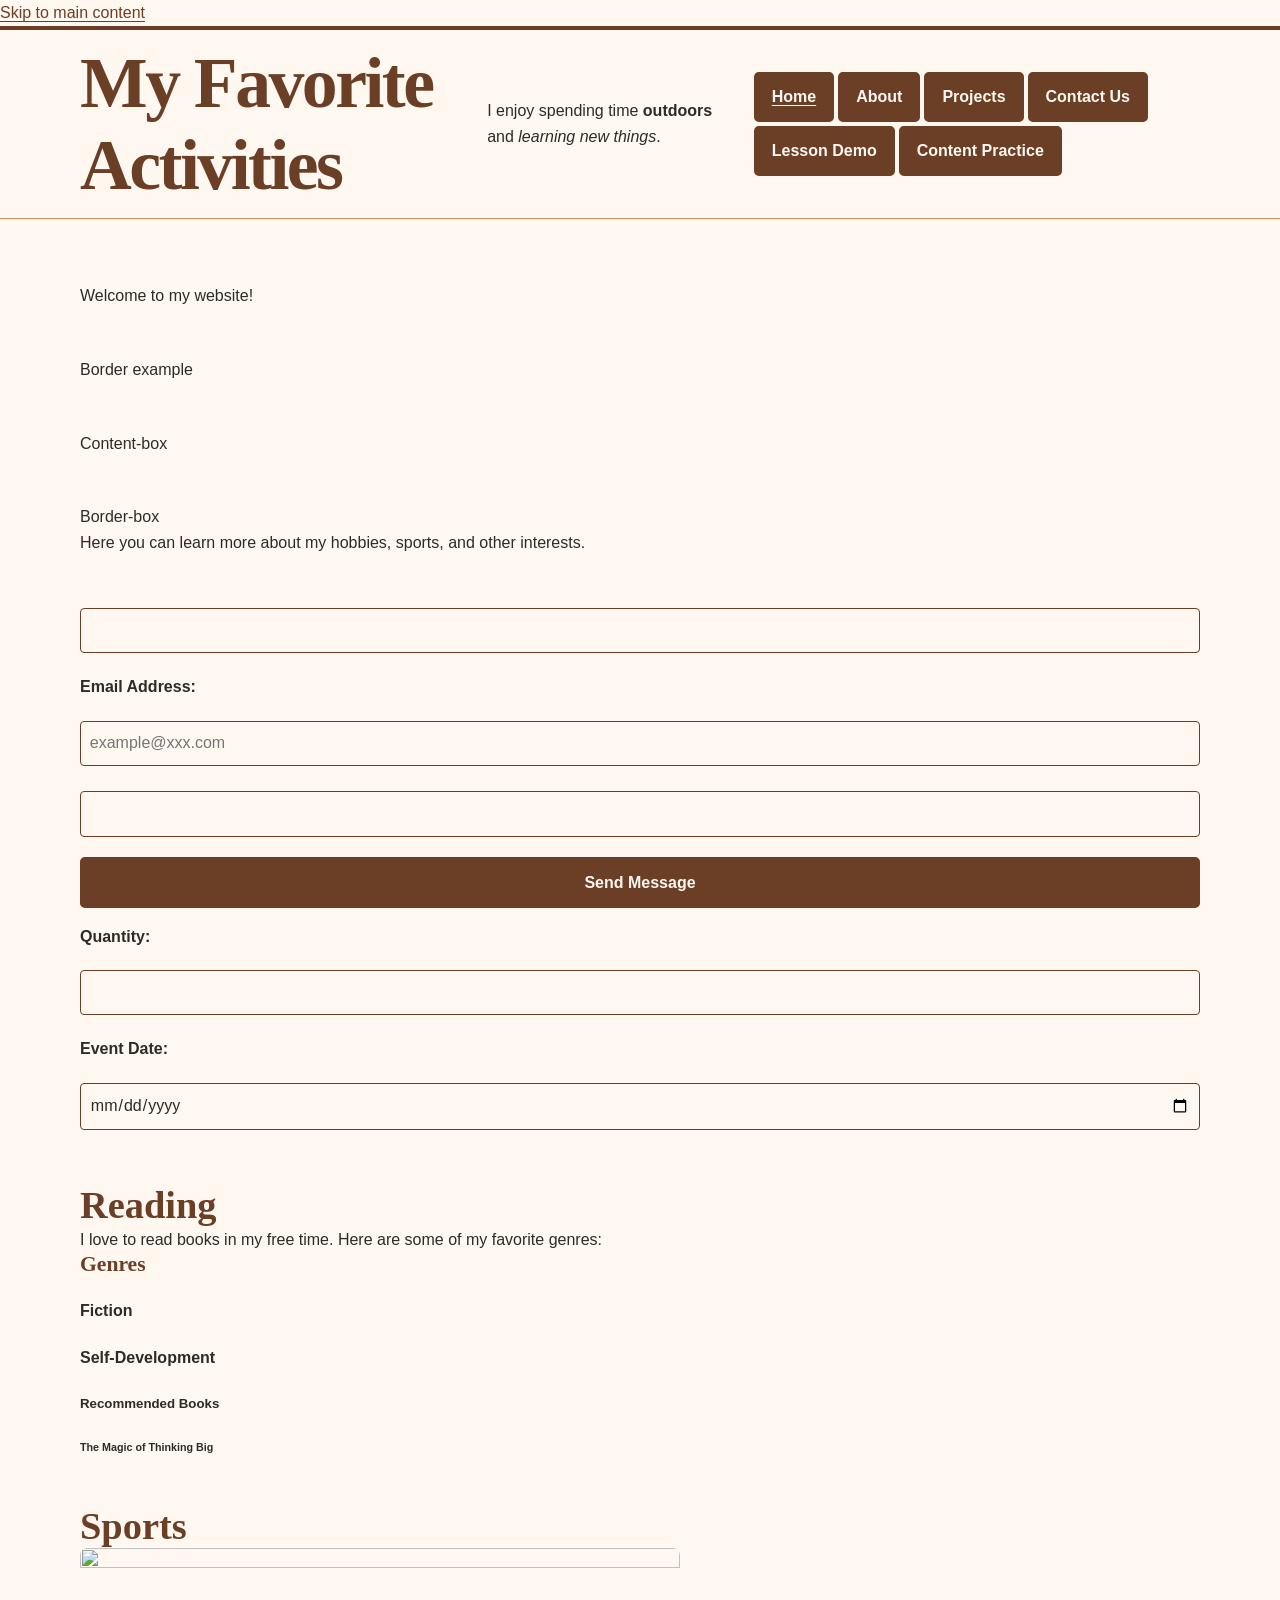
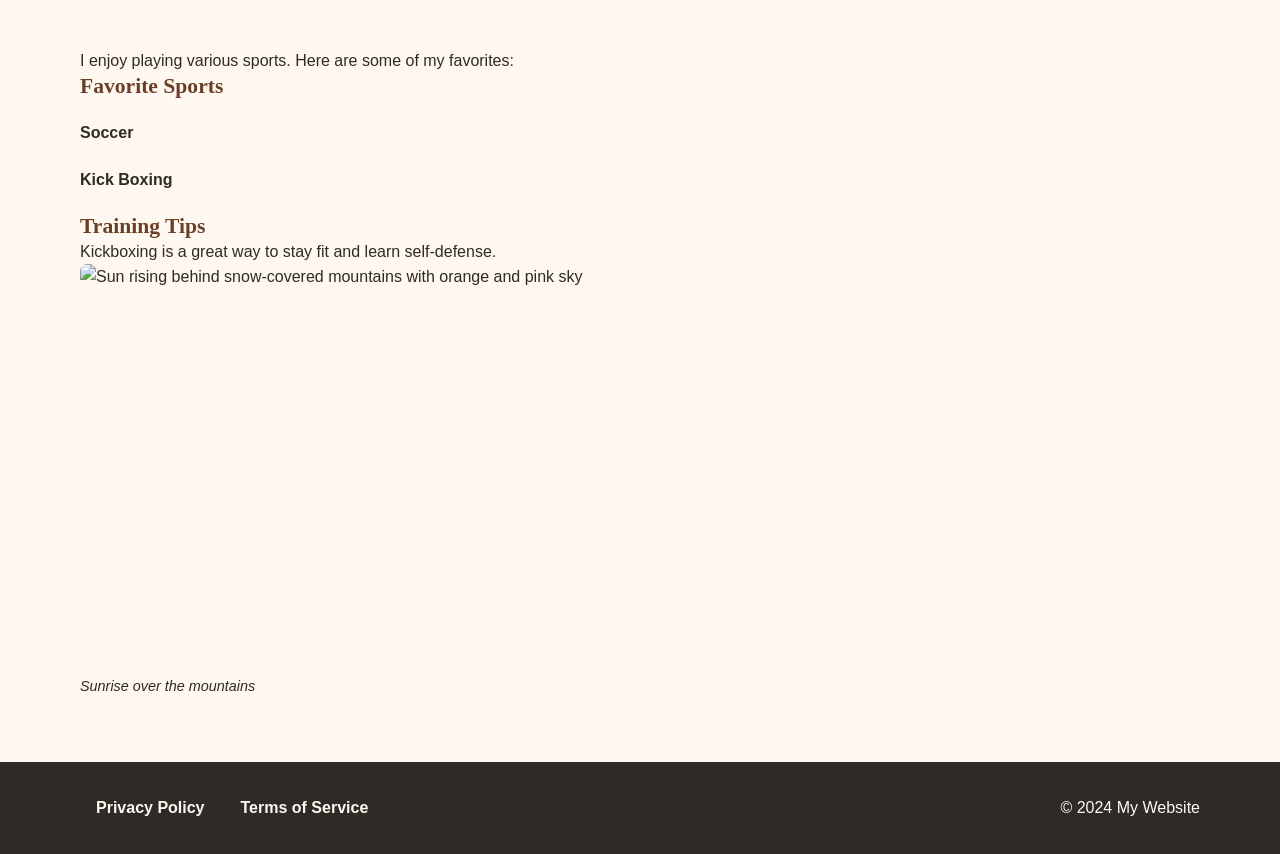
==== commit 4f64e72b: "Unit5" ====
--- a/index.html
+++ b/index.html
@@ -3,114 +3,88 @@
 
 <head>
     <meta charset="UTF-8">
-    <meta name="viewport" content="width=device-width, initial-scale=1">
+    <title>My First Website</title>
     <link rel="stylesheet" href="css/style.css">
-    <meta name="description" content="Discover fresh bread, pastries, and cakes at North Star Bakery.">
-    <title>Home | North Star Bakery</title>
+    <link rel="preconnect" href="https://fonts.googleapis.com">
+<link rel="preconnect" href="https://fonts.gstatic.com" crossorigin>
+<link href="https://fonts.googleapis.com/css2?family=Open+Sans:ital,wght@0,300..800;1,300..800&display=swap" rel="stylesheet">
 </head>
 
 <body>
+    
+    <a href="#main-content">Skip to main content</a>
     <header>
-        <a href="index.html">
-            <img src="images/bakery-logo_c.png" alt="North Star Bakery logo" width="180">
-        </a>
-
-        <nav aria-label="Main navigation">
+        <h1 id="page-title">My Favorite Activities</h1>
+        <p>I enjoy spending time <strong>outdoors</strong> and <em>learning new things</em>.</p>
+        <nav aria-label="Primary Navigation">
             <ul>
-                <li><a href="index.html" aria-current="page">Home</a></li>
-                <li><a href="products.html">Products</a></li>
-                <li><a href="about.html">About Us</a></li>
-                <li><a href="contact.html">Contact & Pre-Orders</a></li>
+                <li><a href="index.html" aria-current="page" class="button-link">Home</a></li>
+                <li><a href="about.html" class="button-link">About</a></li>
+                <li><a href="projects.html" class="button-link">Projects</a></li>
+                <li><a href="contact.html" class="button-link">Contact Us</a></li>
+                <li><a href="lesson_demo.html" class="button-link">Lesson Demo</a></li>
+                <li><a href="content-practice.html" class="button-link">Content Practice</a></li>
             </ul>
         </nav>
     </header>
 
-    <main>
-        <div class="welcome">
-            <div>
-                <h1>Welcome to North Star Bakery</h1>
+    <main id="main-content">
+        <p>Welcome to my website!</p>
+        <div class="border-demo">Border example</div>
+<div class="content-sizing">Content-box</div> 
+<div class="border-sizing">Border-box</div>
 
-                <section>
-                    <h2>Freshly Baked, Made with Care</h2>
-                    <p>
-                        At North Star Bakery, we believe that great bread
-                        brings people together. <br /> We offer freshly baked
-                        bread, delicious pastries, and handmade cakes
-                        for our local community.
-                    </p>
-                </section>
-            </div>
-            <img src="images/bakery-storefront_c.png" alt="Exterior of North Star Bakery's neighborhood storefront"
-                width="600">
-        </div>
+        <p class="highlight">Here you can learn more about my hobbies, sports, and other interests.</p>
+        <form action="/contact" method="post">
+            <input type="text" name="full_name">
+            <label for="email_address">Email Address:</label>
+            <input type="email" name="email_address" placeholder="example@xxx.com">
+            <input type="text" name="subject">
+            <button type="submit">Send Message</button>
 
-        <section class="specialties">
-            <h2>What We're Known For</h2>
-            <ul>
-                <li>Freshly baked artisan bread</li>
-                <li>Handmade pastries</li>
-                <li>Custom cakes for special occasions</li>
-                <li>Friendly neighborhood service</li>
-            </ul>
-        </section>
+            <label for="quantity">Quantity:</label>
+            <input type="number" id="quantity" name="quantity" min="1" max="10">
 
-        <section class="feature">
-            <div>
-                <h2>Featured Item of the Week</h2>
-                <h3>Our Signature Sourdough Loaf</h3>
-                <p>
-                    Discover our signature sourdough loaf, made
-                    using traditional baking techniques.<br />
-                    It is a perfect choice for breakfast,
-                    sandwiches, or sharing with family.
-                </p>
+            <label for="eventDate">Event Date:</label>
+            <input type="date" id="eventDate" name="eventDate">
+        </form>
+        <article id="hobbies">
+            <h2>Reading</h2>
+            <p>I love to read books in my free time. Here are some of my favorite genres:</p>
+            <h3>Genres</h3>
+            <h4>Fiction</h4>
+            <h4>Self-Development</h4>
+            <h5>Recommended Books</h5>
+            <h6>The Magic of Thinking Big</h6>
+        </article>
 
-                <p>
-                    <a class="button-link" href="products.html">Explore Our Products</a>
-                </p>
-            </div>
-            <picture>
-                <source media="(max-width: 600px)" srcset="images/bakery-feature-small_c.png">
-                <img src="images/bakery-feature-large_c.png" alt="Featured artisan bread from North Star Bakery"
-                    width="800">
-            </picture>
-        </section>
-
-        <div class="columns">
-            <section>
-                <h2>Hours and Location</h2>
-                <p>
-                    Monday-Friday: 7:00 AM - 6:00 PM<br>
-                    Saturday-Sunday: 8:00 AM - 4:00 PM
-                </p>
-                <p>
-                    Location: 123 Main Street, Manhattan, New York, NY 10001
-                </p>
-                <p>
-                    <a href="contact.html">Contact Us</a>
-                </p>
-            </section>
-
-            <section>
-                <h2>A Welcome Message</h2>
-                <p>Listen to a short welcome message from our bakery.</p>
-
-                <audio controls>
-                    <source src="media/bakery-welcome_c.mp3" type="audio/mpeg">
-                    Your browser does not support audio playback.
-                    <a href="media/bakery-welcome_c.mp3">
-                        Download the welcome audio.
-                    </a>
-                </audio>
-            </section>
-        </div>
+        <article id="sports">
+            <h2>Sports</h2>
+            <img src="images/decorative.png" alt="" width="600" height="100">
+            <p>I enjoy playing various sports. Here are some of my favorites:</p>
+            <h3>Favorite Sports</h3>
+            <h4>Soccer</h4>
+            <h4>Kick Boxing</h4>
+            <aside>
+                <h3>Training Tips</h3>
+                <p>Kickboxing is a great way to stay fit and learn self-defense.</p>
+            </aside>
+        </article>
+        <figure>
+            <img src="images/mountainSunrise.jpg" alt="Sun rising behind snow-covered mountains with orange and pink sky"
+                width="600" height="400">
+            <figcaption>Sunrise over the mountains</figcaption>
+        </figure>
     </main>
 
     <footer>
-        <p>&copy; 2026 North Star Bakery. All rights reserved.</p>
-        <p>
-            <a href="contact.html">Contact & Pre-Orders</a>
-        </p>
+        <nav aria-label="Footer">
+            <ul>
+                <li><a href="privacy.html">Privacy Policy</a></li>
+                <li><a href="terms.html">Terms of Service</a></li>
+            </ul>
+        </nav>
+        <p>&copy; 2024 My Website</p>
     </footer>
 </body>
 
